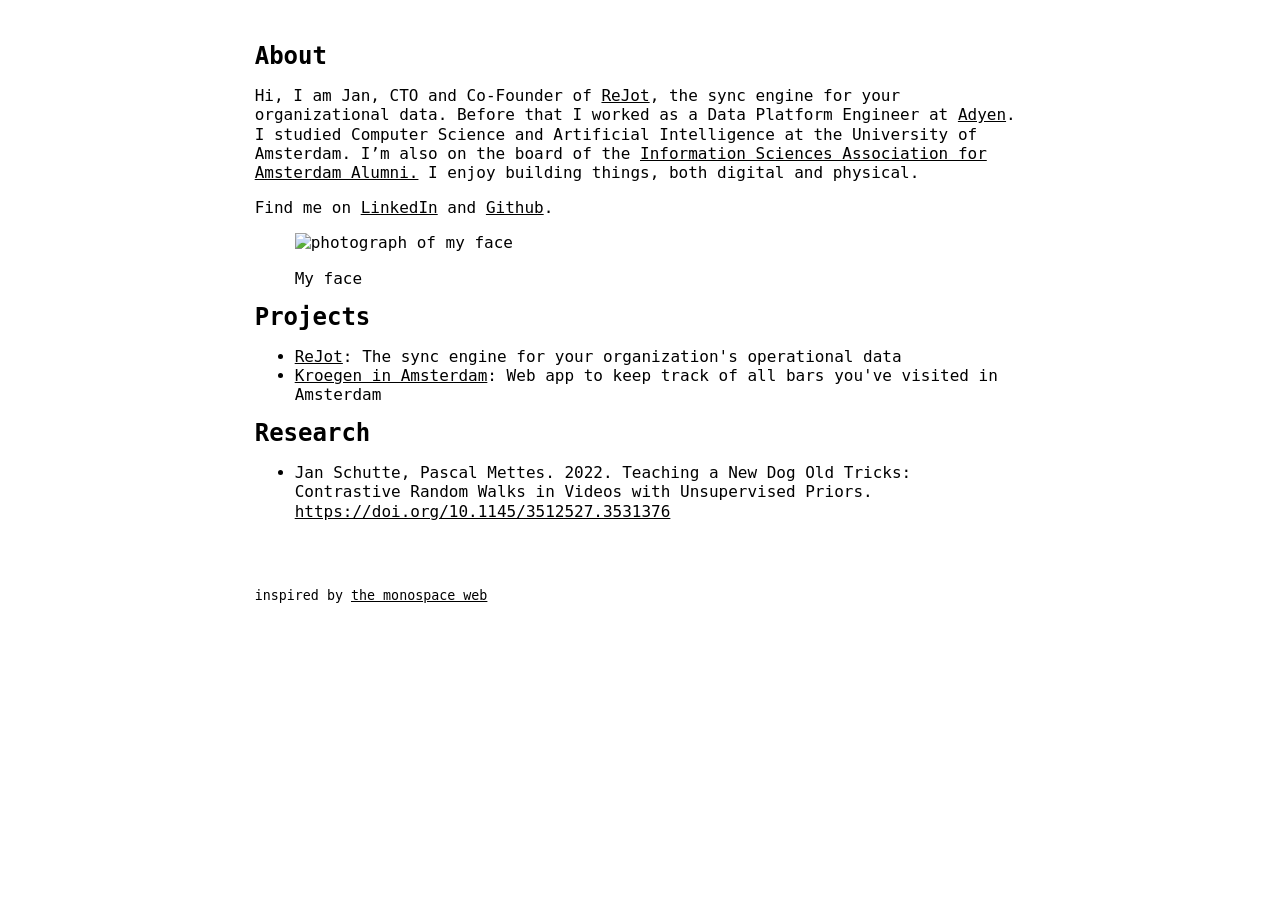
==== index.html @ 49618843 "Add canonical url" ====
<!doctype html>
<html lang="en">
  <head>
    <meta charset="UTF-8" />
    <title>Jan Schutte</title>
    <meta name="viewport" content="width=device-width,initial-scale=1" />
    <meta name="description" content="Jan Schutte" />
    <link rel="canonical" href="https://janschutte.com/" />
    <link
      rel="icon"
      href="data:image/svg+xml,<svg xmlns=%22http://www.w3.org/2000/svg%22 viewBox=%220 0 100 100%22><text y=%22.9em%22 font-size=%2290%22>🙋</text></svg>"
    />
    <script type="application/ld+json">
      {
        "@context": "http://schema.org/",
        "@type": "Person",
        "name": "Jan Schutte",
        "jobTitle": "Data Platform Engineer",
        "url": "http://www.janschutte.com",
        "image": "https://images.jan.tf/sXMjA8msjQG2ekVcIZ4ou-ceBRAGBH-DhlcbIWcOQ_I/resize:fill:500:500:1/gravity:no/bG9jYWw6Ly8vbWUuanBn.jpg"
      }
    </script>
    <style>
      @import url("https://fonts.cdnfonts.com/css/code-new-roman-2");

      :root {
        --font-family: "Code New Roman", monospace;
        --line-height: 1.2rem;
        --border-thickness: 2px;
        --text-color: #000;
        --text-color-alt: #666;
        --background-color: #fff;
        --background-color-alt: #eee;

        --font-weight-normal: 500;
        --font-weight-medium: 600;
        --font-weight-bold: 700;

        font-family: var(--font-family);
        font-optical-sizing: auto;
        font-weight: var(--font-weight-normal);
        font-style: normal;
        font-variant-numeric: tabular-nums lining-nums;
        font-size: 16px;
      }

      @media (prefers-color-scheme: dark) {
        :root {
          --text-color: #fff;
          --text-color-alt: #aaa;
          --background-color: #000;
          --background-color-alt: #111;
        }
      }

      html {
        display: flex;
        width: 100%;
        flex-direction: column;
        align-items: center;
        background: var(--background-color);
        color: var(--text-color);
      }

      body {
        max-width: calc(min(80ch, round(down, 100%, 1ch)));
        line-height: var(--line-height);
        padding: var(--line-height) 2ch;
      }

      footer {
        margin-top: 4rem;
      }

      a:link,
      a:visited {
        color: var(--text-color);
      }

      p {
        word-break: break-word;
        word-wrap: break-word;
        hyphens: auto;
      }
    </style>
  </head>
  <body>
    <main>
      <section>
        <h2>About</h2>
        <p>
          Hi, I am Jan, CTO and Co-Founder of
          <a href="https://rejot.dev">ReJot</a>, the sync engine for your
          organizational data. Before that I worked as a Data Platform Engineer
          at <a href="https://www.adyen.com/">Adyen</a>. I studied Computer
          Science and Artificial Intelligence at the University of Amsterdam.
          I’m also on the board of the
          <a href="https://www.is3a.nl"
            >Information Sciences Association for Amsterdam Alumni.</a
          >
          I enjoy building things, both digital and physical.
        </p>
        <p>
          Find me on
          <a href="https://www.linkedin.com/in/jan-schutte-183145135/"
            >LinkedIn</a
          >
          and <a href="https://github.com/SchutteJan">Github</a>.
        </p>
        <figure>
          <img
            src="https://images.jan.tf/sXMjA8msjQG2ekVcIZ4ou-ceBRAGBH-DhlcbIWcOQ_I/resize:fill:500:500:1/gravity:no/bG9jYWw6Ly8vbWUuanBn.jpg"
            alt="photograph of my face"
            width="250"
            height="250"
          />
          <figcaption>
            <p>My face</p>
          </figcaption>
        </figure>
      </section>
      <section>
        <h2>Projects</h2>
        <ul>
          <li>
            <a href="https://rejot.dev/">ReJot</a>: The sync engine for your
            organization's operational data
          </li>
          <li>
            <a href="https://kroeg.jan.tf/">Kroegen in Amsterdam</a>: Web app to
            keep track of all bars you've visited in Amsterdam
          </li>
        </ul>
      </section>
      <section>
        <h2>Research</h2>
        <ul>
          <li>
            Jan Schutte, Pascal Mettes. 2022. Teaching a New Dog Old Tricks:
            Contrastive Random Walks in Videos with Unsupervised Priors.
            <a href="https://doi.org/10.1145/3512527.3531376"
              >https://doi.org/10.1145/3512527.3531376</a
            >
          </li>
        </ul>
      </section>
      <footer>
        <p>
          <small
            >inspired by
            <a href="https://owickstrom.github.io/the-monospace-web/"
              >the monospace web</a
            ></small
          >
        </p>
      </footer>
    </main>
  </body>
</html>
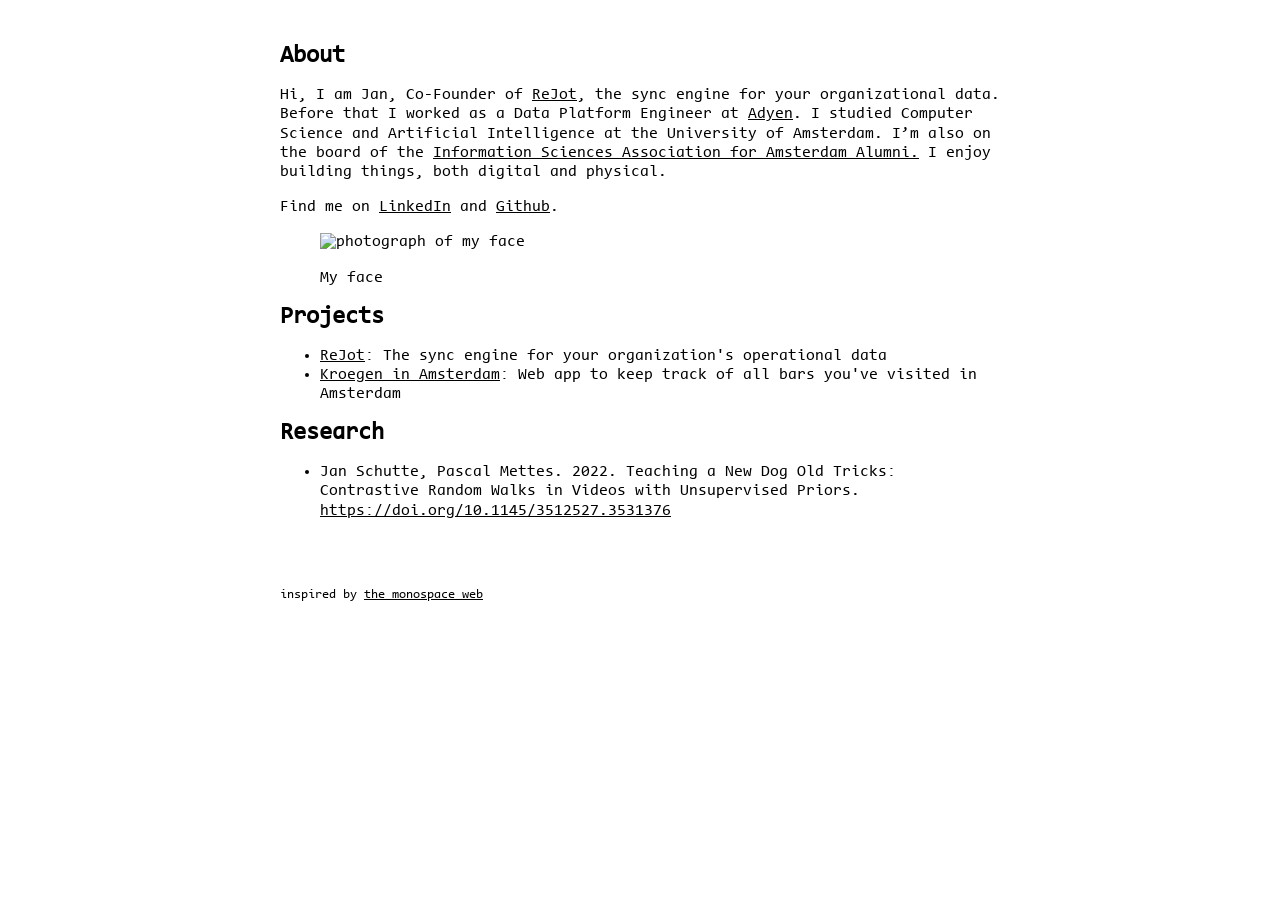
==== commit b024675a: "Optimize font rendering" ====
--- a/index.html
+++ b/index.html
@@ -15,13 +15,20 @@
         "@context": "http://schema.org/",
         "@type": "Person",
         "name": "Jan Schutte",
-        "jobTitle": "Data Platform Engineer",
-        "url": "http://www.janschutte.com",
+        "jobTitle": "CTO / Co-founder",
+        "url": "http://www.janschutte.com/",
         "image": "https://images.jan.tf/sXMjA8msjQG2ekVcIZ4ou-ceBRAGBH-DhlcbIWcOQ_I/resize:fill:500:500:1/gravity:no/bG9jYWw6Ly8vbWUuanBn.jpg"
       }
     </script>
     <style>
-      @import url("https://fonts.cdnfonts.com/css/code-new-roman-2");
+      @font-face {
+        font-family: "Code New Roman";
+        font-style: normal;
+        font-weight: 400;
+        src:
+          local("Code New Roman"),
+          url("./code-new-roman.woff2") format("woff2");
+      }
 
       :root {
         --font-family: "Code New Roman", monospace;
@@ -42,6 +49,7 @@
         font-style: normal;
         font-variant-numeric: tabular-nums lining-nums;
         font-size: 16px;
+        font-display: swap;
       }
 
       @media (prefers-color-scheme: dark) {
@@ -89,7 +97,7 @@
       <section>
         <h2>About</h2>
         <p>
-          Hi, I am Jan, CTO and Co-Founder of
+          Hi, I am Jan, Co-Founder of
           <a href="https://rejot.dev">ReJot</a>, the sync engine for your
           organizational data. Before that I worked as a Data Platform Engineer
           at <a href="https://www.adyen.com/">Adyen</a>. I studied Computer
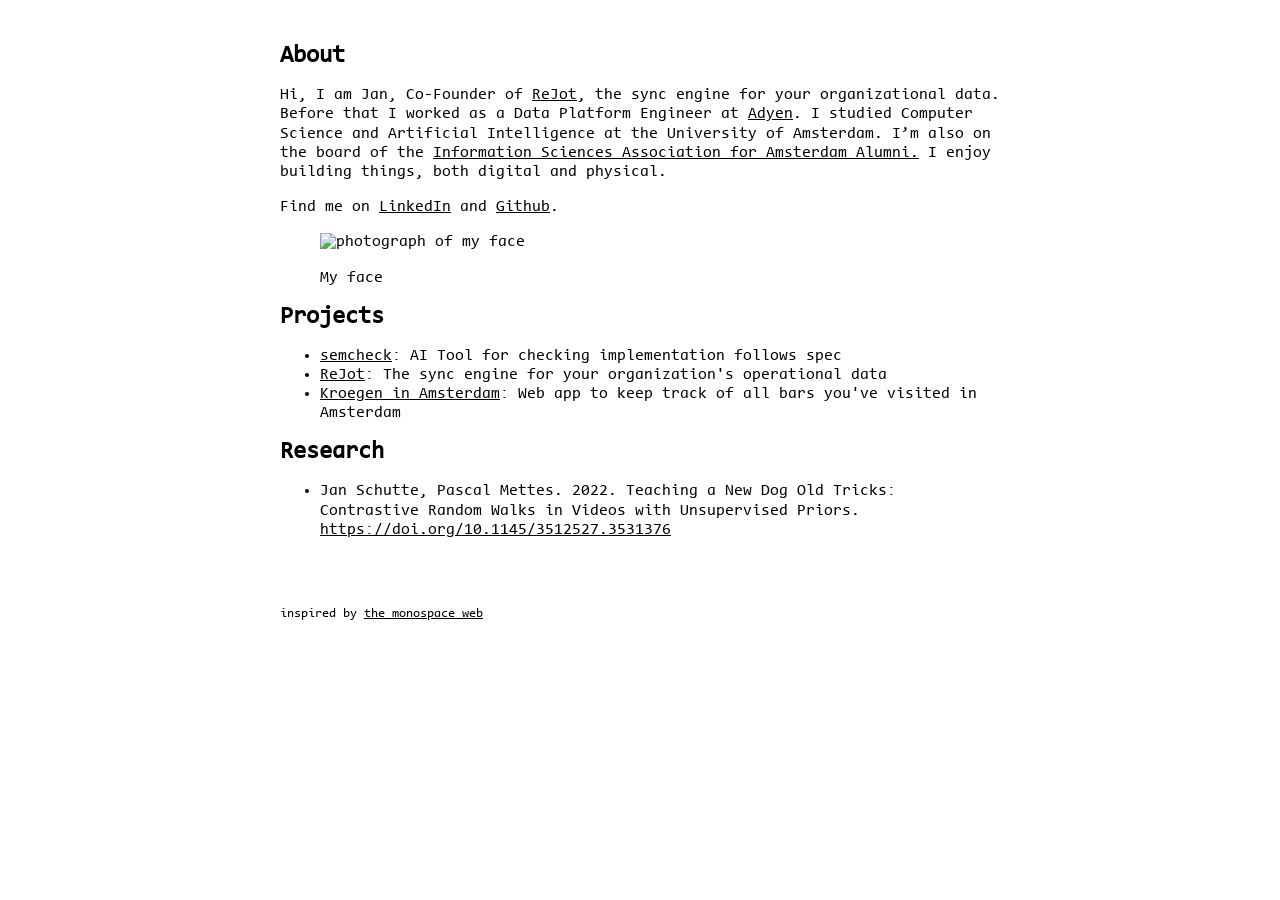
==== commit 3d67e0d3: "Add note about semcheck" ====
--- a/index.html
+++ b/index.html
@@ -17,7 +17,7 @@
         "name": "Jan Schutte",
         "jobTitle": "CTO / Co-founder",
         "url": "http://www.janschutte.com/",
-        "image": "https://images.jan.tf/sXMjA8msjQG2ekVcIZ4ou-ceBRAGBH-DhlcbIWcOQ_I/resize:fill:500:500:1/gravity:no/bG9jYWw6Ly8vbWUuanBn.jpg"
+        "image": "https://images.jan.tf/_ort1jAEbrsqFGaFbloSoXFS028M7Agffuybh15r-9g/rs:fit:512:512/plain/local:///me-2025-square.jpg"
       }
     </script>
     <style>
@@ -25,13 +25,20 @@
         font-family: "Code New Roman";
         font-style: normal;
         font-weight: 400;
+        font-display: swap;
         src:
           local("Code New Roman"),
           url("./code-new-roman.woff2") format("woff2");
       }
 
+      @font-face {
+        font-family: "Courier New Adjusted";
+        font-display: swap;
+        src: local(Courier New);
+      }
+
       :root {
-        --font-family: "Code New Roman", monospace;
+        --font-family: "Code New Roman", "Courier New Adjusted", monospace;
         --line-height: 1.2rem;
         --border-thickness: 2px;
         --text-color: #000;
@@ -49,7 +56,6 @@
         font-style: normal;
         font-variant-numeric: tabular-nums lining-nums;
         font-size: 16px;
-        font-display: swap;
       }
 
       @media (prefers-color-scheme: dark) {
@@ -117,7 +123,7 @@
         </p>
         <figure>
           <img
-            src="https://images.jan.tf/sXMjA8msjQG2ekVcIZ4ou-ceBRAGBH-DhlcbIWcOQ_I/resize:fill:500:500:1/gravity:no/bG9jYWw6Ly8vbWUuanBn.jpg"
+            src="https://images.jan.tf/_ort1jAEbrsqFGaFbloSoXFS028M7Agffuybh15r-9g/rs:fit:512:512/plain/local:///me-2025-square.jpg"
             alt="photograph of my face"
             width="250"
             height="250"
@@ -130,6 +136,10 @@
       <section>
         <h2>Projects</h2>
         <ul>
+          <li>
+            <a href="https://github.com/rejot-dev/semcheck/">semcheck</a>: AI
+            Tool for checking implementation follows spec
+          </li>
           <li>
             <a href="https://rejot.dev/">ReJot</a>: The sync engine for your
             organization's operational data
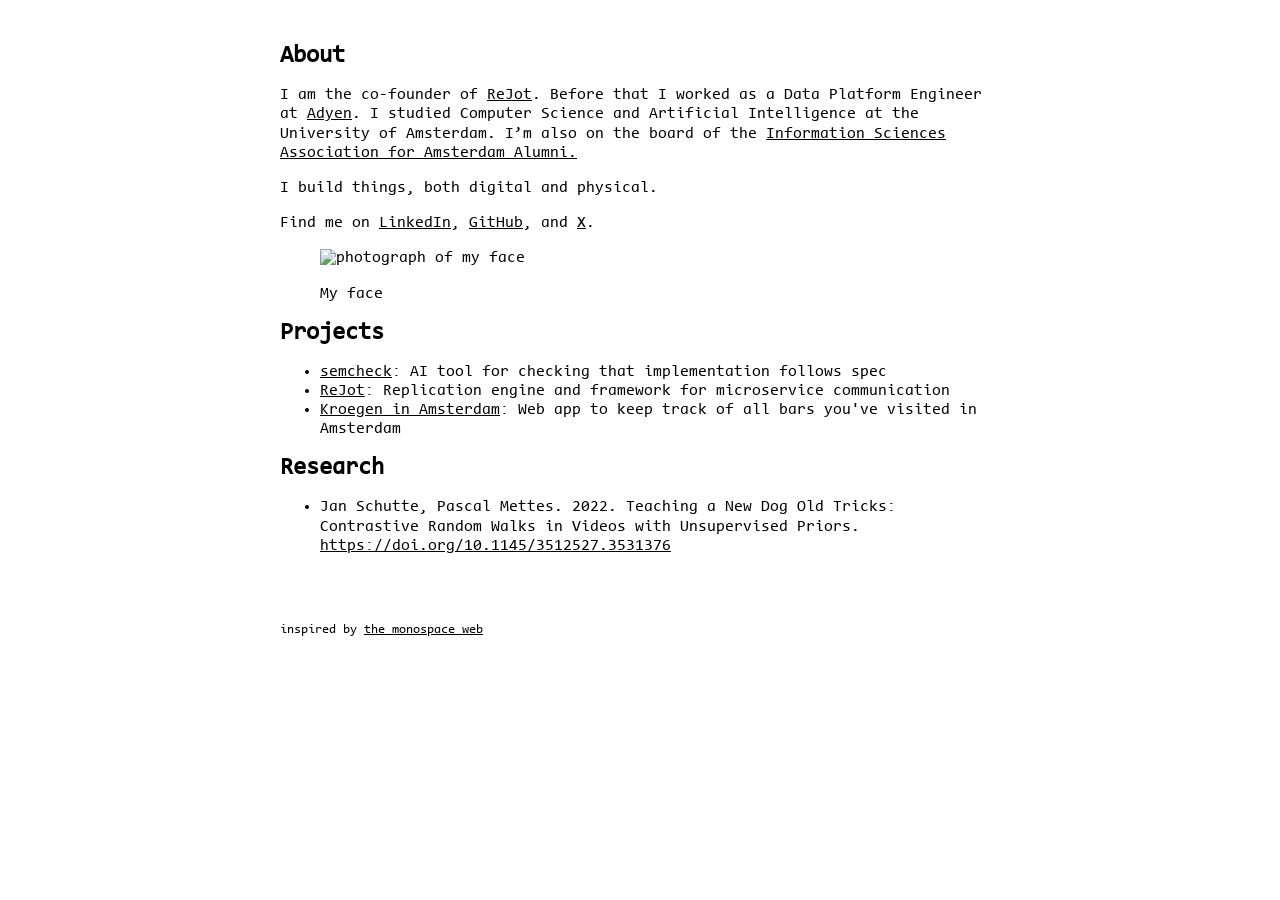
==== commit e53681cb: "Update text" ====
--- a/index.html
+++ b/index.html
@@ -103,23 +103,23 @@
       <section>
         <h2>About</h2>
         <p>
-          Hi, I am Jan, Co-Founder of
-          <a href="https://rejot.dev">ReJot</a>, the sync engine for your
-          organizational data. Before that I worked as a Data Platform Engineer
-          at <a href="https://www.adyen.com/">Adyen</a>. I studied Computer
-          Science and Artificial Intelligence at the University of Amsterdam.
-          I’m also on the board of the
+          I am the co-founder of
+          <a href="https://rejot.dev">ReJot</a>. Before that I worked as a Data
+          Platform Engineer at <a href="https://www.adyen.com/">Adyen</a>. I
+          studied Computer Science and Artificial Intelligence at the University
+          of Amsterdam. I’m also on the board of the
           <a href="https://www.is3a.nl"
             >Information Sciences Association for Amsterdam Alumni.</a
           >
-          I enjoy building things, both digital and physical.
         </p>
+        <p>I build things, both digital and physical.</p>
+
         <p>
           Find me on
           <a href="https://www.linkedin.com/in/jan-schutte-183145135/"
             >LinkedIn</a
-          >
-          and <a href="https://github.com/SchutteJan">Github</a>.
+          >, <a href="https://github.com/SchutteJan">GitHub</a>, and
+          <a href="https://x.com/Jan_Schutte">X</a>.
         </p>
         <figure>
           <img
@@ -138,11 +138,11 @@
         <ul>
           <li>
             <a href="https://github.com/rejot-dev/semcheck/">semcheck</a>: AI
-            Tool for checking implementation follows spec
+            tool for checking that implementation follows spec
           </li>
           <li>
-            <a href="https://rejot.dev/">ReJot</a>: The sync engine for your
-            organization's operational data
+            <a href="https://rejot.dev/">ReJot</a>: Replication engine and
+            framework for microservice communication
           </li>
           <li>
             <a href="https://kroeg.jan.tf/">Kroegen in Amsterdam</a>: Web app to
